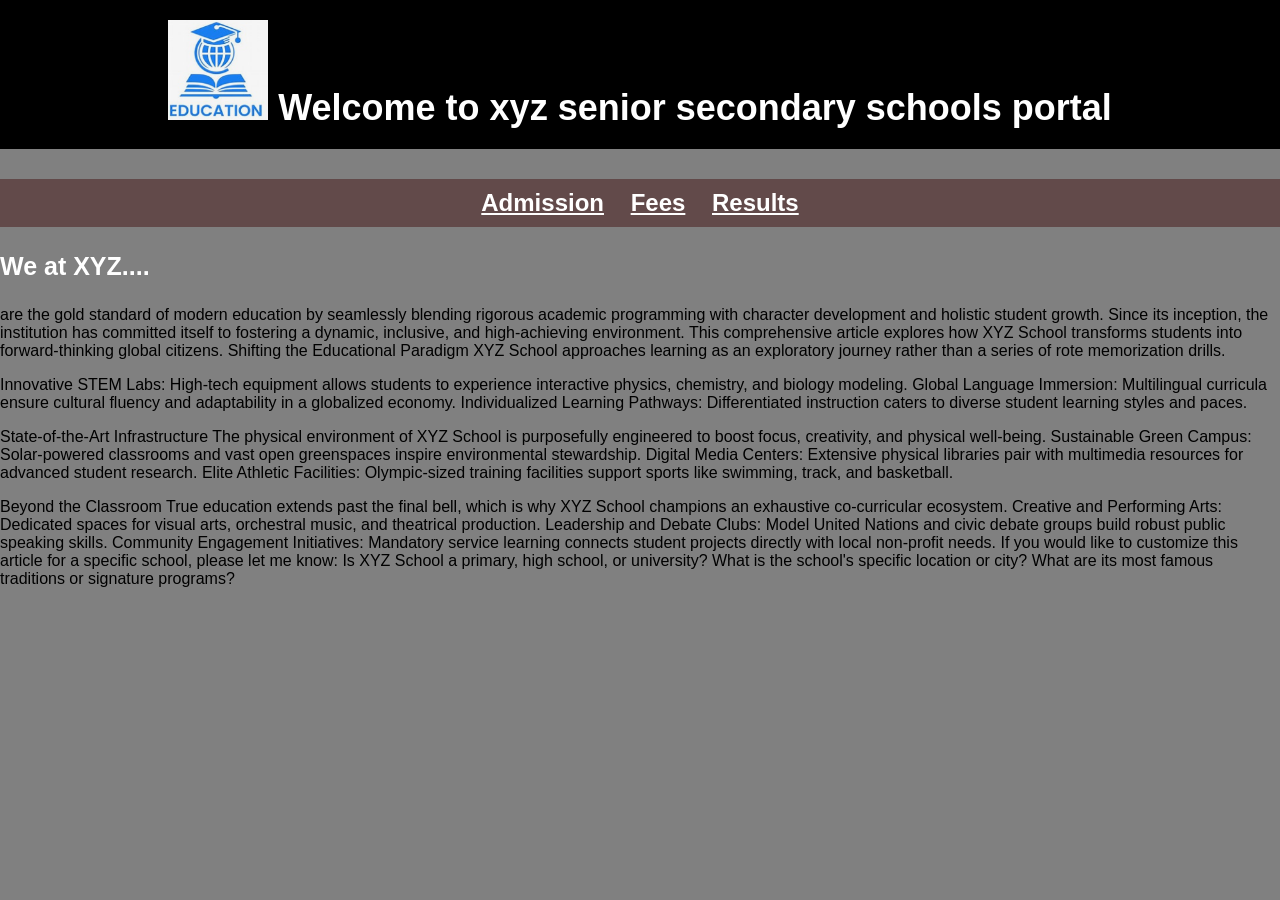
==== index.html @ 5c9b2ffc "Initial commit" ====
<html>
<head>
    <title>
        Welcome...
    </title>
    <link rel="stylesheet" type="text/css" href="style.css">    
</head>    
<body>
    <h1>
        <img src="welcome.png" alt="Welcome" width="100" height="100">
        Welcome to xyz senior secondary schools portal        
    </h1>
    <h2>
        <a href="admission.html">Admission</a>
        <a href="fees.html">Fees</a>
        <a href="results.html">Results</a>
    </h2>
    <h3>
        We at XYZ....
    </h3>
    <p>
       are the gold standard of modern education by seamlessly blending rigorous academic programming with character development and holistic student growth. Since its inception, the institution has committed itself to fostering a dynamic, inclusive, and high-achieving environment. This comprehensive article explores how XYZ School transforms students into forward-thinking global citizens.
Shifting the Educational Paradigm
XYZ School approaches learning as an exploratory journey rather than a series of rote memorization drills.
        </p>
        <p>
    Innovative STEM Labs: High-tech equipment allows students to experience interactive physics, chemistry, and biology modeling.
    Global Language Immersion: Multilingual curricula ensure cultural fluency and adaptability in a globalized economy.
    Individualized Learning Pathways: Differentiated instruction caters to diverse student learning styles and paces.
        </p>
        <p>
State-of-the-Art Infrastructure
The physical environment of XYZ School is purposefully engineered to boost focus, creativity, and physical well-being.

    Sustainable Green Campus: Solar-powered classrooms and vast open greenspaces inspire environmental stewardship.
    Digital Media Centers: Extensive physical libraries pair with multimedia resources for advanced student research.
    Elite Athletic Facilities: Olympic-sized training facilities support sports like swimming, track, and basketball.
</p>
<p>
Beyond the Classroom
True education extends past the final bell, which is why XYZ School champions an exhaustive co-curricular ecosystem.

    Creative and Performing Arts: Dedicated spaces for visual arts, orchestral music, and theatrical production.
    Leadership and Debate Clubs: Model United Nations and civic debate groups build robust public speaking skills.
    Community Engagement Initiatives: Mandatory service learning connects student projects directly with local non-profit needs.

If you would like to customize this article for a specific school, please let me know:

    Is XYZ School a primary, high school, or university?
    What is the school's specific location or city?
    What are its most famous traditions or signature programs?
    </p>
</body>
</html>
---- style.css ----
body {
    background-color: grey;
    margin: 0;
    font-family: Arial, sans-serif;
}

h1 {
    background-color: black;
    color: white;
    text-align: center;
    font-size: 36px;
    padding: 20px;
    margin: 0;
}

h2 {
    text-align: center;
    color: white;
    font-size: 24px;
    margin-top: 30px;
    padding: 10px;
    background-color: rgb(98, 74, 74);
}

h3 {
    text-align: left;
    color: white;
    font-size: 25px;
}

a {
    color: white;
    text-decoration: underline;  
    padding: 10px;   
}
form {
    text-align: center;
    color: white;
    font-size: 20px;
    margin-top: 30px;
}
.page
{
    display: flex;
    justify-content: center;
    align-items: center;    
    text-align: center;
    text-transform: uppercase;
    font-size: 24px;
}
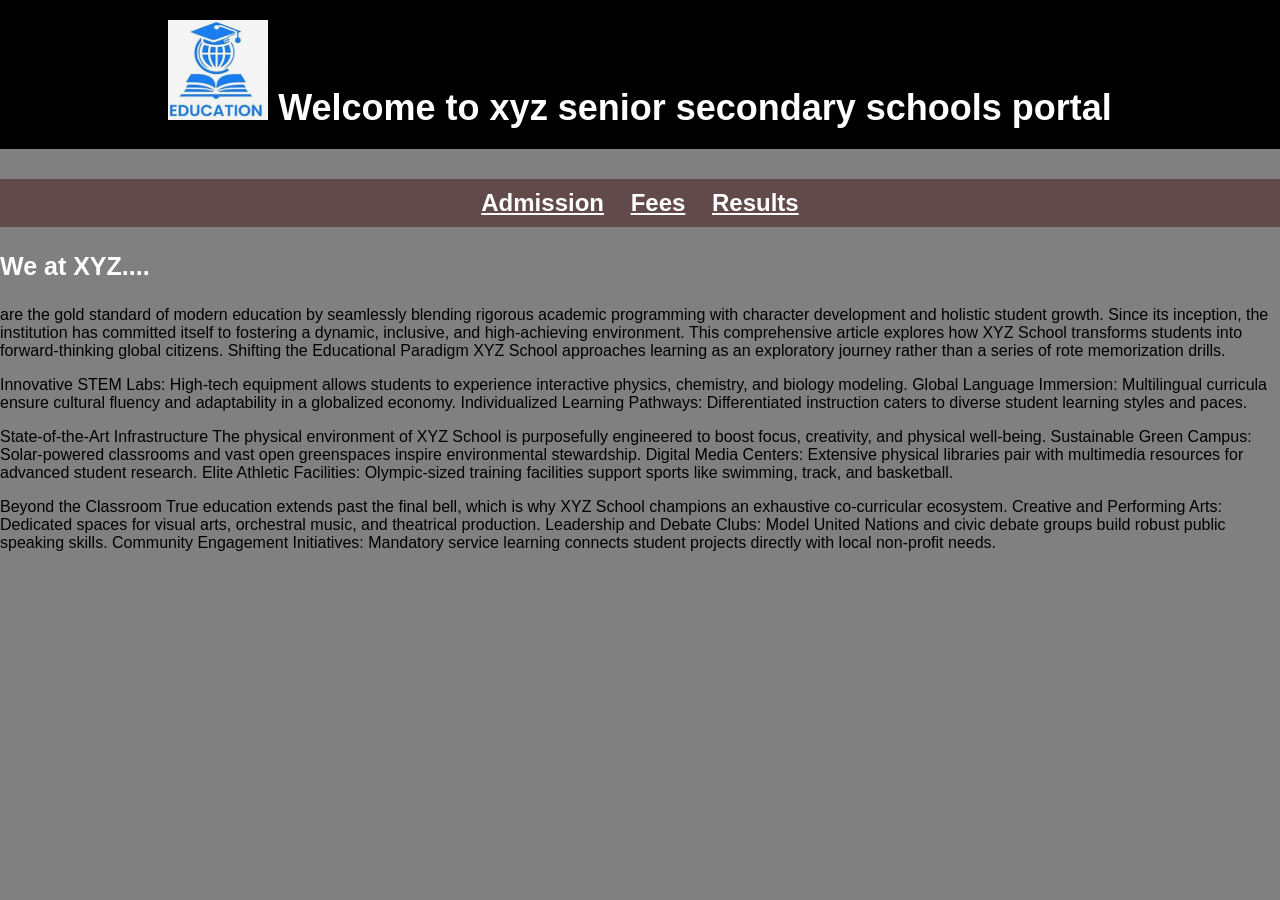
==== commit 2c5451cd: "Added Python admission module and MySQL integration" ====
--- a/index.html
+++ b/index.html
@@ -43,12 +43,6 @@
     Creative and Performing Arts: Dedicated spaces for visual arts, orchestral music, and theatrical production.
     Leadership and Debate Clubs: Model United Nations and civic debate groups build robust public speaking skills.
     Community Engagement Initiatives: Mandatory service learning connects student projects directly with local non-profit needs.
-
-If you would like to customize this article for a specific school, please let me know:
-
-    Is XYZ School a primary, high school, or university?
-    What is the school's specific location or city?
-    What are its most famous traditions or signature programs?
     </p>
 </body>
 </html>
--- a/style.css
+++ b/style.css
@@ -47,4 +47,13 @@
     text-align: center;
     text-transform: uppercase;
     font-size: 24px;
+}
+.new_admission {
+    text-align: center;
+    color: white;
+    font-size: 25px;
+    margin-top: 30px;
+    padding: 10px;
+    background-color: rgb(98, 74, 74);
+    padding-radius: 10px;
 }
